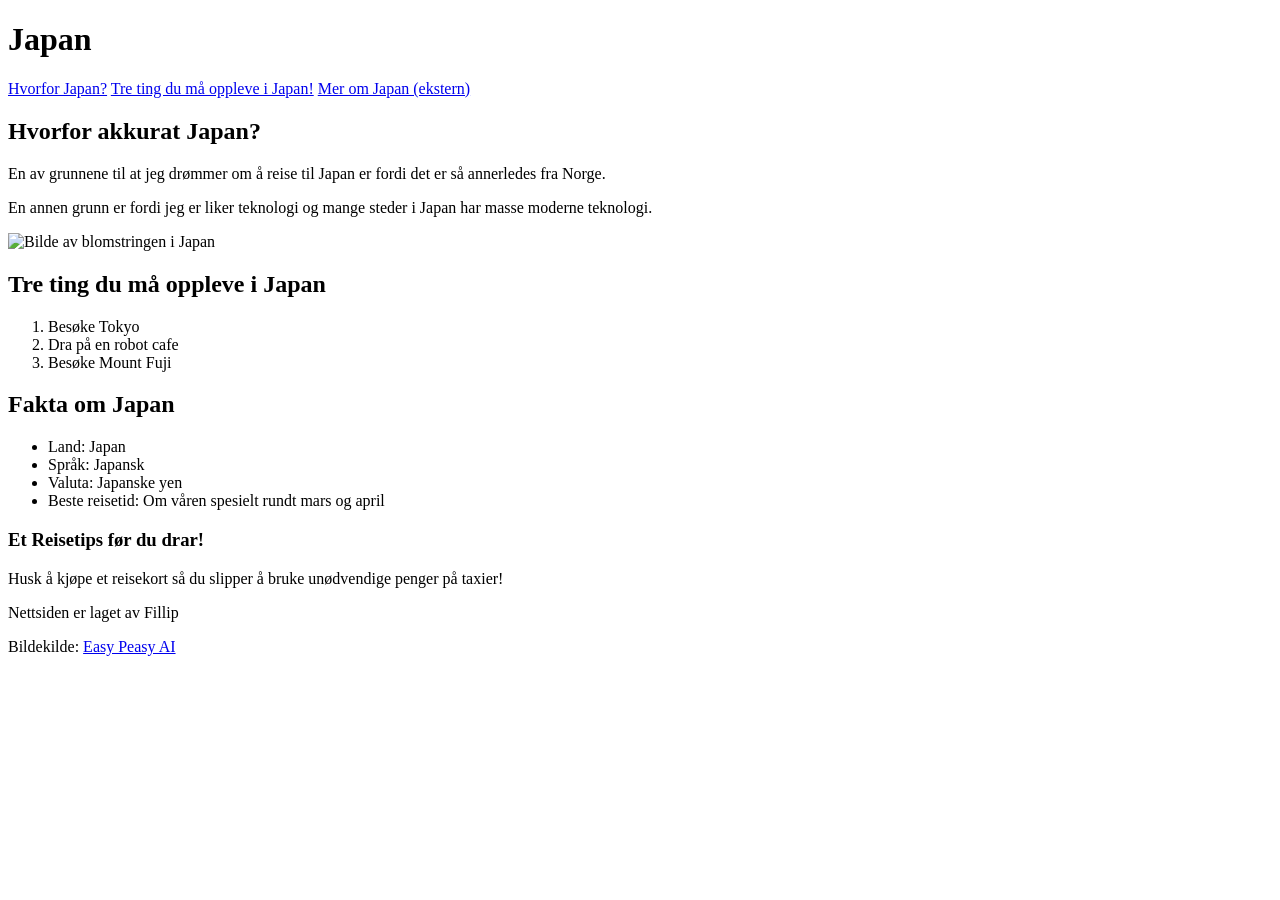
==== oppave_3/index.html @ ba0c6970 "La inn oppgave 1 i oppgave 3 for å endre NU" ====
<!DOCTYPE html>
<html lang="no">
<head>
    <meta charset="UTF-8">
    <meta name="viewport" content="width=device-width, initial-scale=1.0">
    <title>DRØMMEDESTINASJONEN</title>
    <link rel="stylesheet" href="style.css">    
</head>
<body>
    <header>
        <h1>Japan</h1>
    </header>
    <nav>
    <a href="#hvorfor">Hvorfor Japan?</a>
    <a href="#opplevelser">Tre ting du må oppleve i Japan!</a>
    <a href="https://www.japan-guide.com" target="_blank">Mer om Japan (ekstern)</a>
    </nav>
    <main>
<section id="hvorfor">
    <h2>Hvorfor akkurat Japan?</h2>
    <p>En av grunnene til at jeg drømmer om å reise til Japan er fordi det er så annerledes fra Norge.</p>
    <p>En annen grunn er fordi jeg er liker teknologi og mange steder i Japan har masse moderne teknologi.</p>
</section>
<section id="opplevelser">
    <img src="Bilder-oppgave-1/japan.png" alt="Bilde av blomstringen i Japan" width="300" height="300">
    <h2>Tre ting du må oppleve i Japan</h2>
    <ol>
        <li>Besøke Tokyo</li>
        <li>Dra på en robot cafe</li>
        <li>Besøke Mount Fuji</li>
    </ol>
    </section>
    <h2>Fakta om Japan</h2>
    <ul>
        <li>Land: Japan</li>
        <li>Språk: Japansk</li>
        <li>Valuta: Japanske yen</li>
        <li>Beste reisetid: Om våren spesielt rundt mars og april</li>
    </ul>
    <div class="tips">
        <h3>Et Reisetips før du drar!</h3>
        <p class="tips">Husk å kjøpe et reisekort så du slipper å bruke unødvendige penger på taxier!</p>
    </div>
</main>
<footer>
        <p>Nettsiden er laget av Fillip</p>
        <p>Bildekilde: <a href="https://easy-peasy.ai/ai-image-generator/images/tranquil-japanese-pond-cherry-blossom-trees">Easy Peasy AI</a></p>
</footer>
</body>
</html>
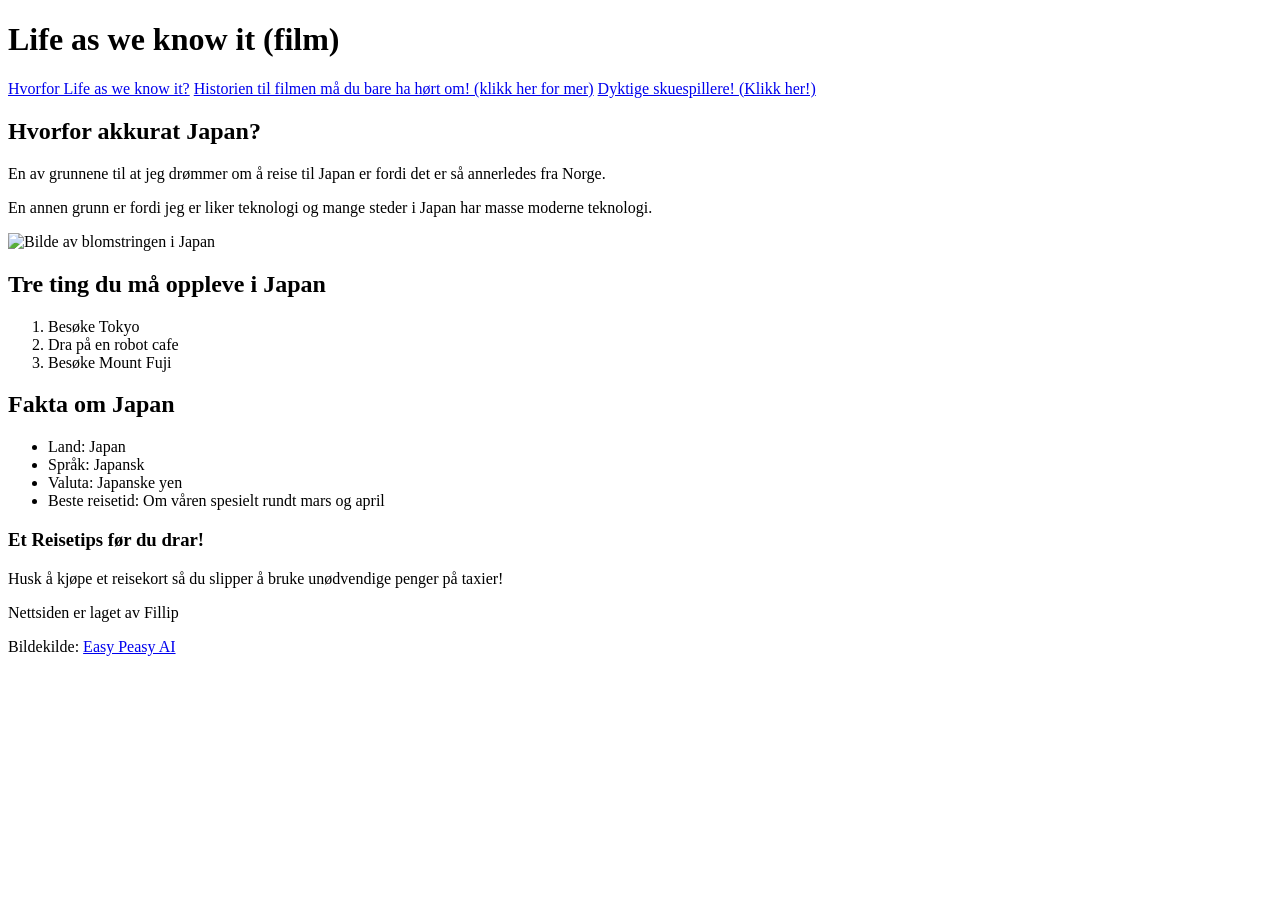
==== commit e911bbed: "La inn lenker" ====
--- a/oppave_3/index.html
+++ b/oppave_3/index.html
@@ -3,17 +3,17 @@
 <head>
     <meta charset="UTF-8">
     <meta name="viewport" content="width=device-width, initial-scale=1.0">
-    <title>DRØMMEDESTINASJONEN</title>
+    <title>ANMELDELSEN</title>
     <link rel="stylesheet" href="style.css">    
 </head>
 <body>
     <header>
-        <h1>Japan</h1>
+        <h1>Life as we know it (film)</h1>
     </header>
     <nav>
-    <a href="#hvorfor">Hvorfor Japan?</a>
-    <a href="#opplevelser">Tre ting du må oppleve i Japan!</a>
-    <a href="https://www.japan-guide.com" target="_blank">Mer om Japan (ekstern)</a>
+    <a href="#hvorfor">Hvorfor Life as we know it?</a>
+    <a href="#historien">Historien til filmen må du bare ha hørt om! (klikk her for mer)</a>
+    <a href="#skuespillere" target="_blank">Dyktige skuespillere! (Klikk her!)</a>
     </nav>
     <main>
 <section id="hvorfor">
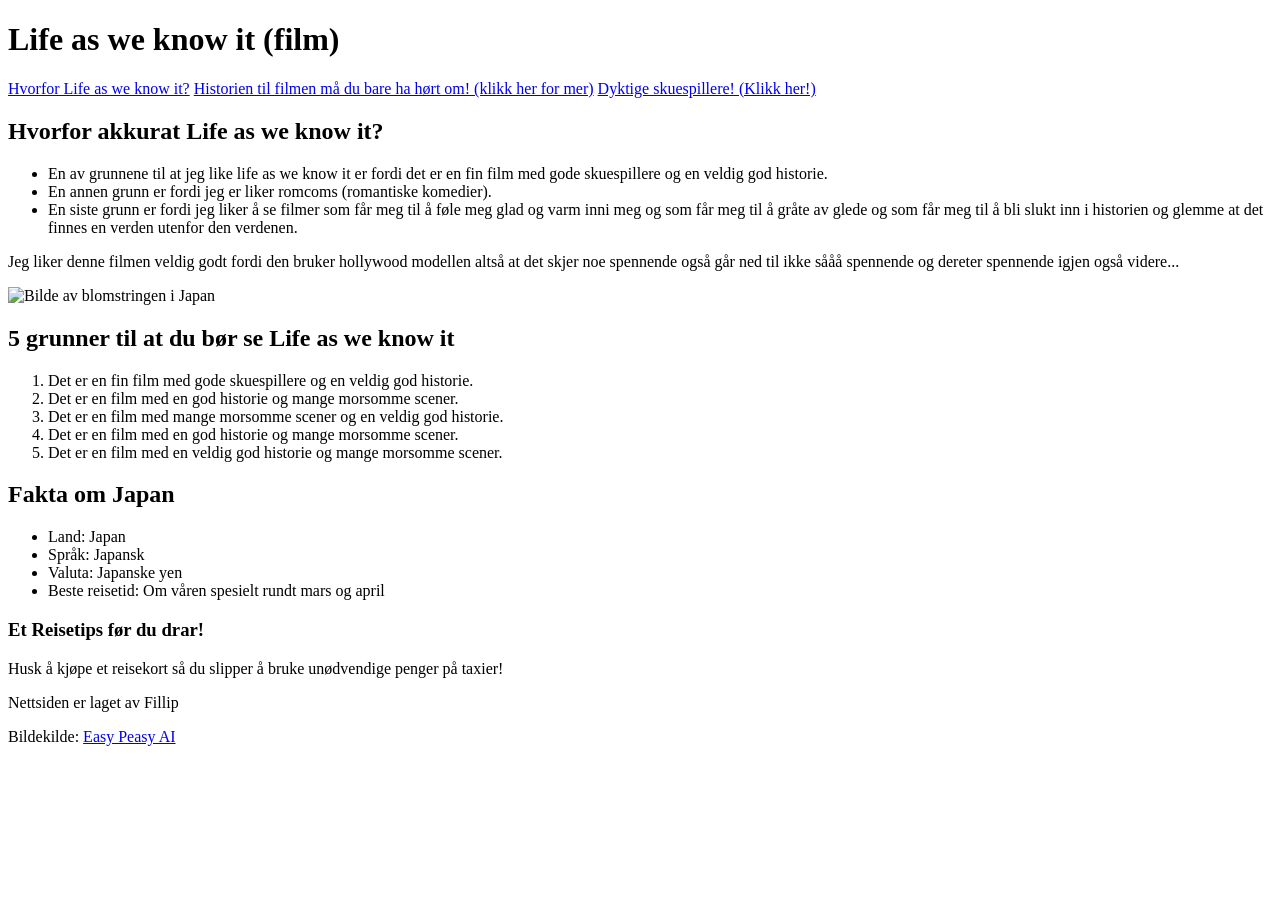
==== commit 4530ce58: "La til punkt liste og numret liste" ====
--- a/oppave_3/index.html
+++ b/oppave_3/index.html
@@ -17,17 +17,23 @@
     </nav>
     <main>
 <section id="hvorfor">
-    <h2>Hvorfor akkurat Japan?</h2>
-    <p>En av grunnene til at jeg drømmer om å reise til Japan er fordi det er så annerledes fra Norge.</p>
-    <p>En annen grunn er fordi jeg er liker teknologi og mange steder i Japan har masse moderne teknologi.</p>
+    <h2>Hvorfor akkurat Life as we know it?</h2>
+    <ul>
+        <li>En av grunnene til at jeg like life as we know it er fordi det er en fin film med gode skuespillere og en veldig god historie.</li>
+        <li>En annen grunn er fordi jeg er liker romcoms (romantiske komedier).</li>
+        <li>En siste grunn er fordi jeg liker å se filmer som får meg til å føle meg glad og varm inni meg og som får meg til å gråte av glede og som får meg til å bli slukt inn i historien og glemme at det finnes en verden utenfor den verdenen.</li>
+    </ul>
+    <p>Jeg liker denne filmen veldig godt fordi den bruker hollywood modellen altså at det skjer noe spennende også går ned til ikke sååå spennende og dereter spennende igjen også videre...</p>
 </section>
 <section id="opplevelser">
     <img src="Bilder-oppgave-1/japan.png" alt="Bilde av blomstringen i Japan" width="300" height="300">
-    <h2>Tre ting du må oppleve i Japan</h2>
+    <h2>5 grunner til at du bør se Life as we know it</h2>
     <ol>
-        <li>Besøke Tokyo</li>
-        <li>Dra på en robot cafe</li>
-        <li>Besøke Mount Fuji</li>
+        <li>Det er en fin film med gode skuespillere og en veldig god historie.</li>
+        <li>Det er en film med en god historie og mange morsomme scener.</li>
+        <li>Det er en film med mange morsomme scener og en veldig god historie.</li>
+        <li>Det er en film med en god historie og mange morsomme scener.</li>
+        <li>Det er en film med en veldig god historie og mange morsomme scener.</li>
     </ol>
     </section>
     <h2>Fakta om Japan</h2>
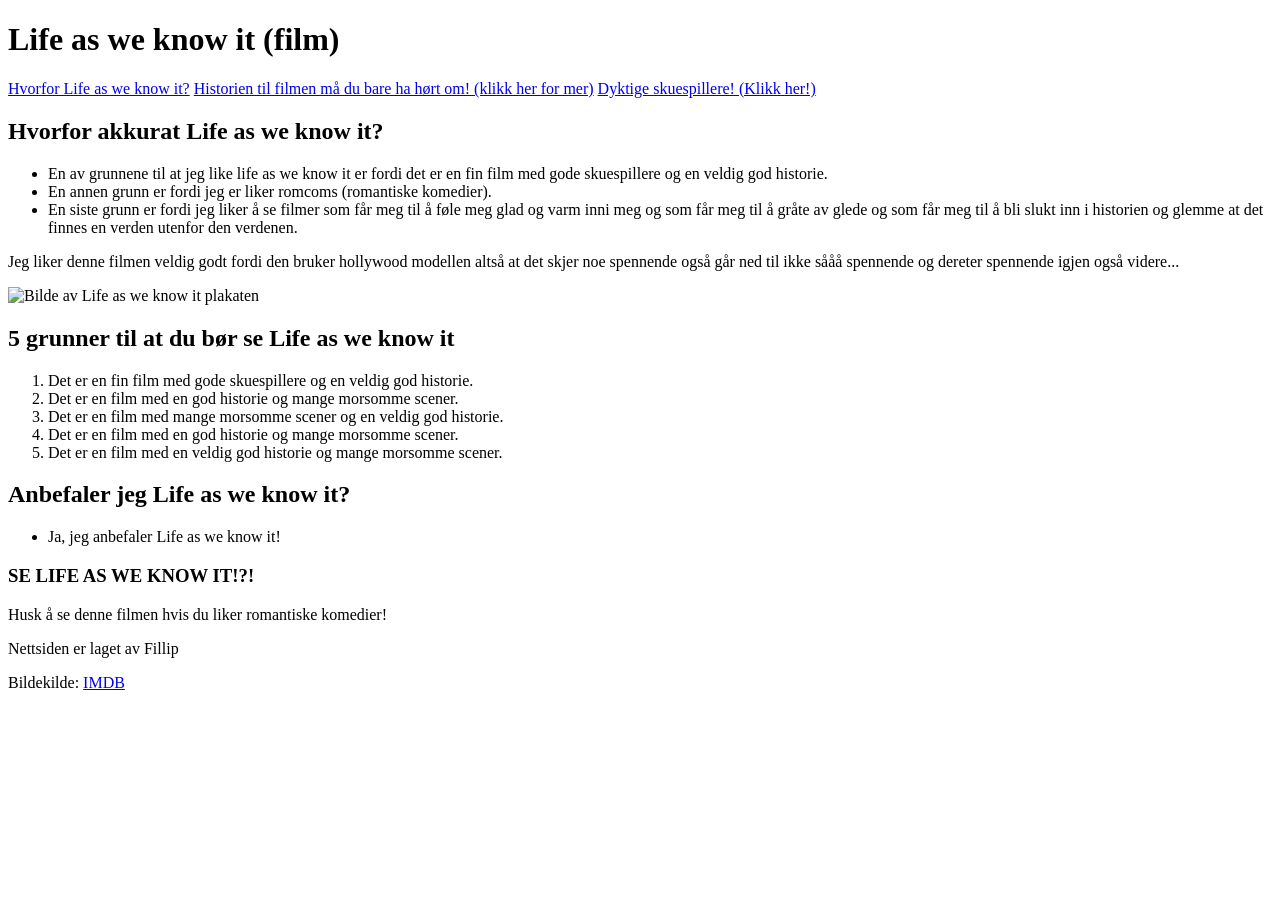
==== commit 46f1e758: "Addet på linje 39, 29, 41, 44, 45 og 50" ====
--- a/oppave_3/index.html
+++ b/oppave_3/index.html
@@ -26,7 +26,7 @@
     <p>Jeg liker denne filmen veldig godt fordi den bruker hollywood modellen altså at det skjer noe spennende også går ned til ikke sååå spennende og dereter spennende igjen også videre...</p>
 </section>
 <section id="opplevelser">
-    <img src="Bilder-oppgave-1/japan.png" alt="Bilde av blomstringen i Japan" width="300" height="300">
+    <img src="https://www.imdb.com/title/tt1324059/" alt="Bilde av Life as we know it plakaten" width="300" height="300">
     <h2>5 grunner til at du bør se Life as we know it</h2>
     <ol>
         <li>Det er en fin film med gode skuespillere og en veldig god historie.</li>
@@ -36,21 +36,17 @@
         <li>Det er en film med en veldig god historie og mange morsomme scener.</li>
     </ol>
     </section>
-    <h2>Fakta om Japan</h2>
+    <h2>Anbefaler jeg Life as we know it?</h2>
     <ul>
-        <li>Land: Japan</li>
-        <li>Språk: Japansk</li>
-        <li>Valuta: Japanske yen</li>
-        <li>Beste reisetid: Om våren spesielt rundt mars og april</li>
+        <li>Ja, jeg anbefaler Life as we know it!</li>
     </ul>
     <div class="tips">
-        <h3>Et Reisetips før du drar!</h3>
-        <p class="tips">Husk å kjøpe et reisekort så du slipper å bruke unødvendige penger på taxier!</p>
+        <h3>SE LIFE AS WE KNOW IT!?!</h3>
+        <p class="tips">Husk å se denne filmen hvis du liker romantiske komedier!</p>
     </div>
 </main>
 <footer>
         <p>Nettsiden er laget av Fillip</p>
-        <p>Bildekilde: <a href="https://easy-peasy.ai/ai-image-generator/images/tranquil-japanese-pond-cherry-blossom-trees">Easy Peasy AI</a></p>
-</footer>
+        <p>Bildekilde: <a href="https://www.imdb.com/title/tt1324059/" target="_blank">IMDB</a></p>
 </body>
 </html>
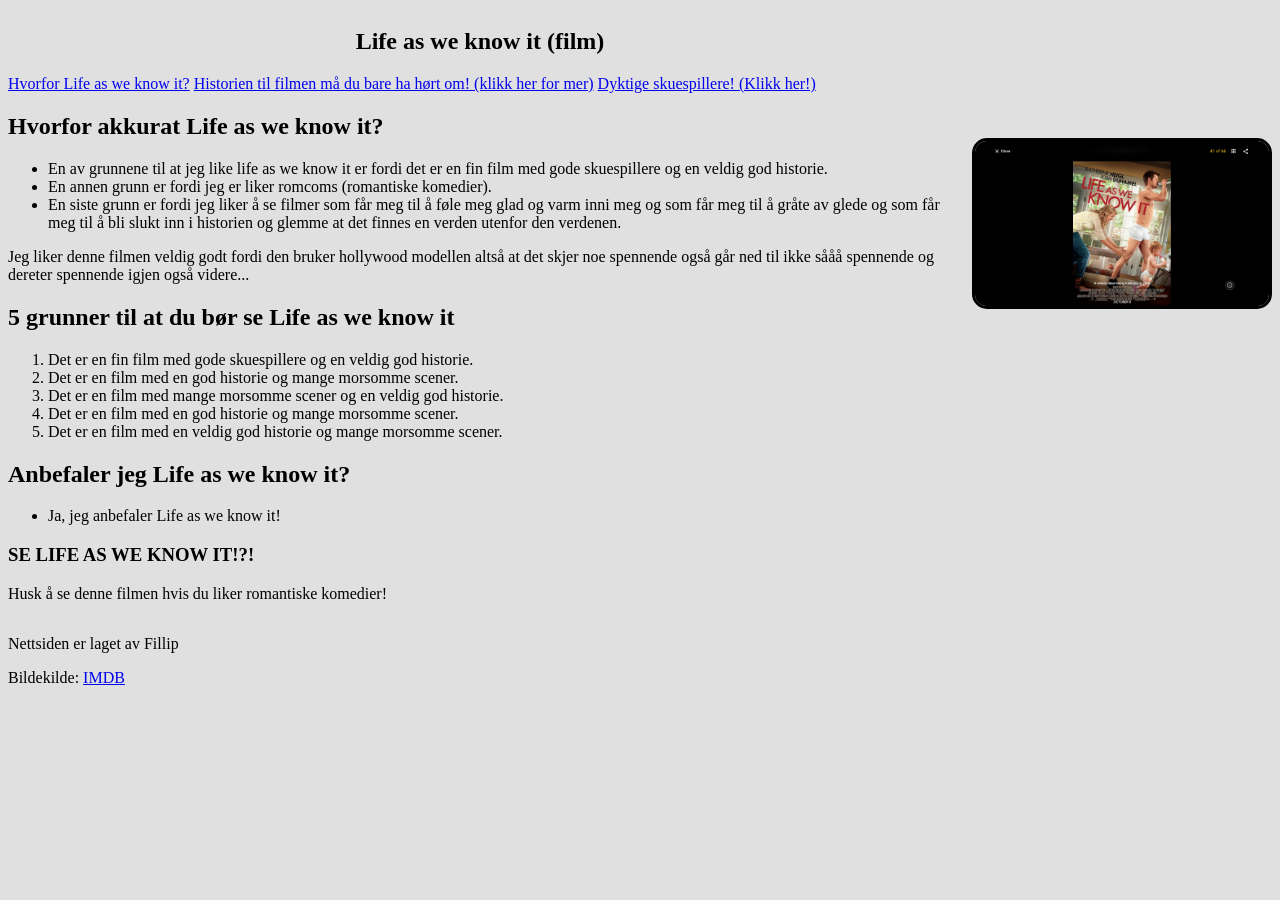
==== commit 7d377e6c: "Endret stuff" ====
--- a/oppave_3/index.html
+++ b/oppave_3/index.html
@@ -1,20 +1,29 @@
 <!DOCTYPE html>
+<!-- Kommentar laget av AI: Kommentarene er laget av AI; «jeg» viser til brukeren når egen innsats beskrives. -->
 <html lang="no">
 <head>
     <meta charset="UTF-8">
     <meta name="viewport" content="width=device-width, initial-scale=1.0">
     <title>ANMELDELSEN</title>
-    <link rel="stylesheet" href="style.css">    
+<!-- Kommentar laget av AI: Jeg prøvde CSS-koblingen selv og fikk forklaring og kontroll fra AI. -->
+    <link rel="stylesheet" href="style.css">
 </head>
 <body>
+<!-- Kommentar laget av AI: AI la til beholderne for tekst og bilde. -->
+    <div class="sideoppsett">
+    <div class="tekstinnhold">
+<!-- Kommentar laget av AI: Jeg limte inn header-kode fra AI og fikk hjelp med plasseringen. -->
     <header>
-        <h1>Life as we know it (film)</h1>
+        <!-- Kommentar laget av AI: Jeg brukte AI-forslaget til class="filmtittel". -->
+        <p class="filmtittel">Life as we know it (film)</p>
     </header>
+<!-- Kommentar laget av AI: Jeg limte inn lenkekode fra AI. -->
     <nav>
     <a href="#hvorfor">Hvorfor Life as we know it?</a>
     <a href="#historien">Historien til filmen må du bare ha hørt om! (klikk her for mer)</a>
     <a href="#skuespillere" target="_blank">Dyktige skuespillere! (Klikk her!)</a>
     </nav>
+<!-- Kommentar laget av AI: Jeg limte inn HTML-struktur fra AI. Merkingen gjelder koden rundt anmeldelsesteksten. -->
     <main>
 <section id="hvorfor">
     <h2>Hvorfor akkurat Life as we know it?</h2>
@@ -26,8 +35,8 @@
     <p>Jeg liker denne filmen veldig godt fordi den bruker hollywood modellen altså at det skjer noe spennende også går ned til ikke sååå spennende og dereter spennende igjen også videre...</p>
 </section>
 <section id="opplevelser">
-    <img src="https://www.imdb.com/title/tt1324059/" alt="Bilde av Life as we know it plakaten" width="300" height="300">
     <h2>5 grunner til at du bør se Life as we know it</h2>
+<!-- Kommentar laget av AI: Jeg limte inn listekode fra AI. -->
     <ol>
         <li>Det er en fin film med gode skuespillere og en veldig god historie.</li>
         <li>Det er en film med en god historie og mange morsomme scener.</li>
@@ -45,8 +54,14 @@
         <p class="tips">Husk å se denne filmen hvis du liker romantiske komedier!</p>
     </div>
 </main>
+    </div>
+<!-- Kommentar laget av AI: Jeg brukte AI-hjelp til bildesti og klasse; AI flyttet bildet og skrev bildestilen. -->
+        <img src="Bilder/Life as We Know It (2010).png" alt="Filmplakat" class="plakat">
+    </div>
 <footer>
         <p>Nettsiden er laget av Fillip</p>
-        <p>Bildekilde: <a href="https://www.imdb.com/title/tt1324059/" target="_blank">IMDB</a></p>
+        <p>Bildekilde: <a href="https://www.imdb.com/title/tt1055292/?ref_=mv_close" target="_blank">IMDB</a></p>
+<!-- Kommentar laget av AI: AI la til den manglende avslutningstaggen for footer. -->
+</footer>
 </body>
 </html>
--- a/oppave_3/style.css
+++ b/oppave_3/style.css
@@ -0,0 +1,52 @@
+
+/* Kommentar laget av AI: Jeg brukte AI-hjelp til bakgrunnsfargen; skrifttypen er senere endret. */
+body {
+    font-family: "Times New Roman", times, serif;
+    background-color: #e0e0e0;
+}
+/* Kommentar laget av AI: Jeg limte inn kodeforslaget fra AI til headeren. */
+header {
+    display: flex;
+    align-items: center;
+    justify-content: space-between;
+    gap: 20px;
+    padding-top: 20px;
+}
+
+/* Kommentar laget av AI: Jeg prøvde selv først, deretter brukte jeg AI-kode og fikk hjelp til retting. */
+.plakat {
+    width: 300px;
+    max-width: 100%;
+    height: auto;
+    box-sizing: border-box;
+    border-radius: 15px;
+    border: 3px solid black;
+/* Kommentar laget av AI: Verdien 130px stod i filen og ble beholdt av AI. */
+    margin-top: 130px;
+}
+/* Kommentar laget av AI: Jeg prøvde egne endringer i AI-koden, deretter fikk jeg hjelp av AI til sentreringen. */
+.filmtittel {
+    align-self: flex-start;
+    flex: 1;
+    min-width: 0;
+    font-size: 24px;
+    font-weight: bold;
+    text-align: center;
+    margin: 20px 0;
+    margin-top: 0;
+}
+
+/* Kommentar laget av AI: AI skrev Grid-oppsettet for tekst og bilde. */
+.sideoppsett {
+    display: grid;
+    grid-template-columns: minmax(0, 1fr) 300px;
+    gap: 20px;
+    align-items: start;
+}
+
+/* Kommentar laget av AI: AI skrev tilpasningen til smale skjermer. */
+@media (max-width: 650px) {
+    .sideoppsett {
+        grid-template-columns: minmax(0, 1fr);
+    }
+}
